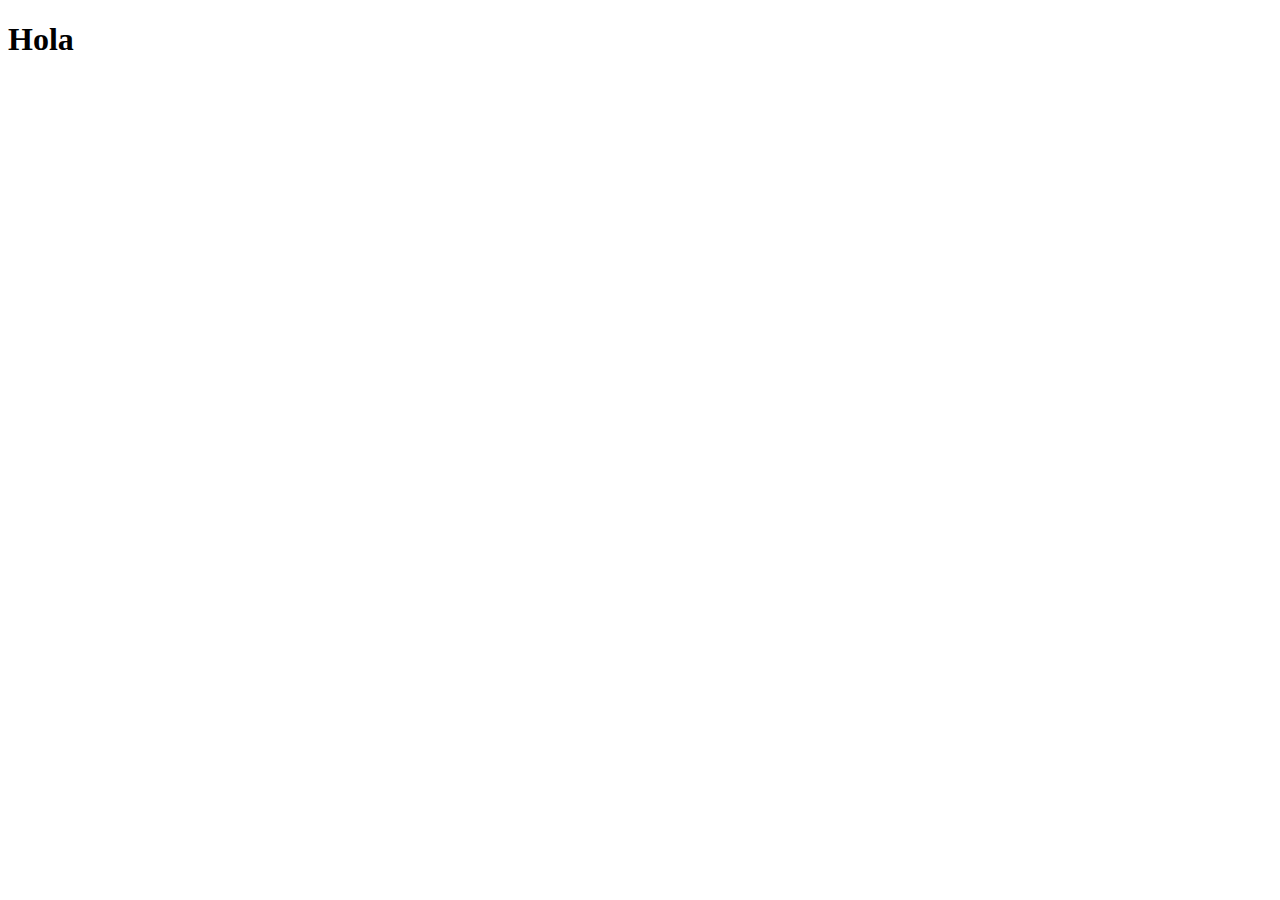
==== Lab1.html @ 10c0036b "Add Lab1.html file" ====
<!DOCTYPE html>
<html lang="en">
<head>
    <meta charset="UTF-8">
    <meta http-equiv="X-UA-Compatible" content="IE=edge">
    <meta name="viewport" content="width=device-width, initial-scale=1.0">
    <title>Lab1</title>
</head>
<body>
    <h1>Hola</h1>
    
</body>
</html>
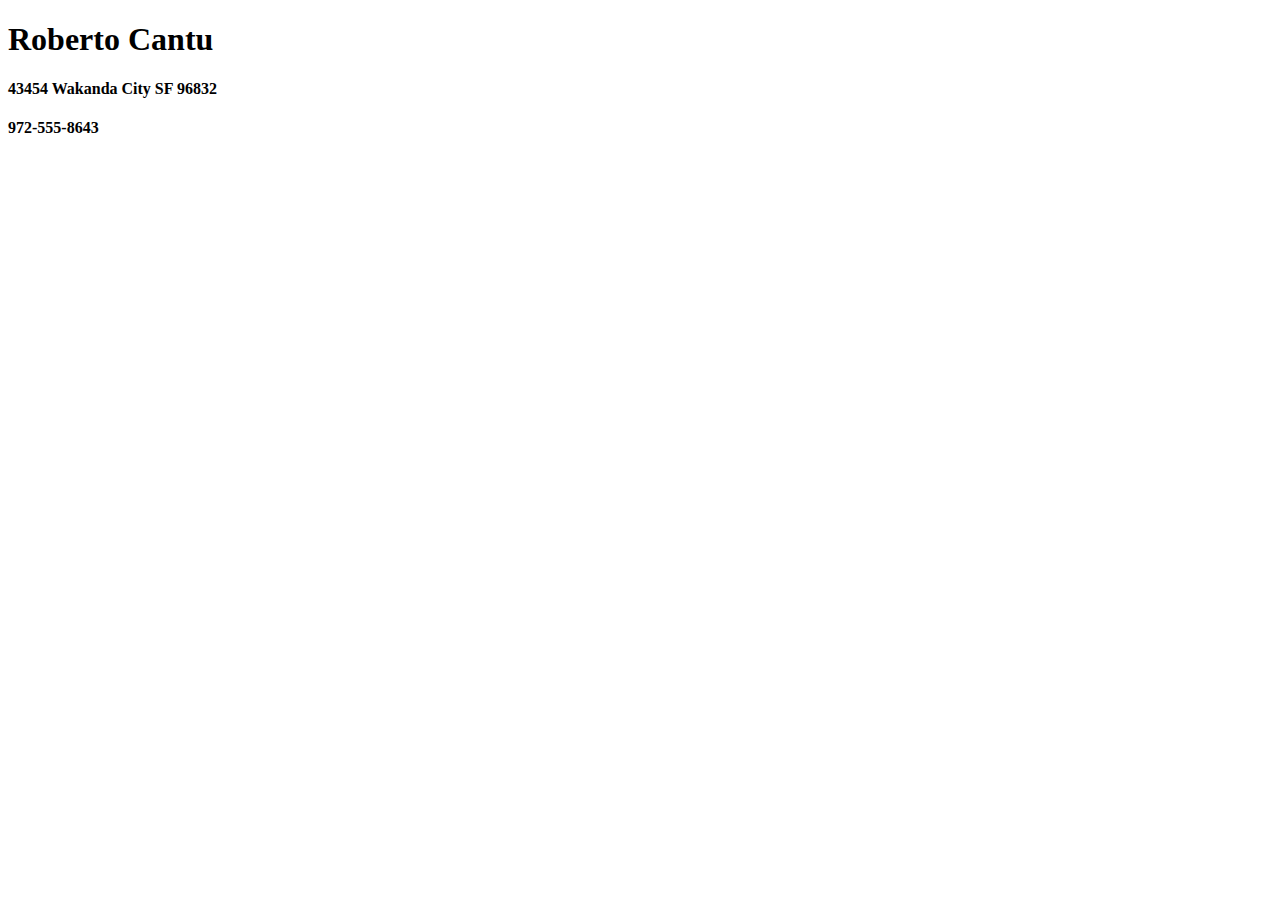
==== commit 98a3f625: "Add header tag" ====
--- a/Lab1.html
+++ b/Lab1.html
@@ -7,7 +7,11 @@
     <title>Lab1</title>
 </head>
 <body>
-    <h1>Hola</h1>
+    <header>
+        <h1>Roberto Cantu </h1>
+        <h4>43454 Wakanda City SF 96832</h4>
+        <h4>972-555-8643</h4>
+    </header>
     
 </body>
 </html>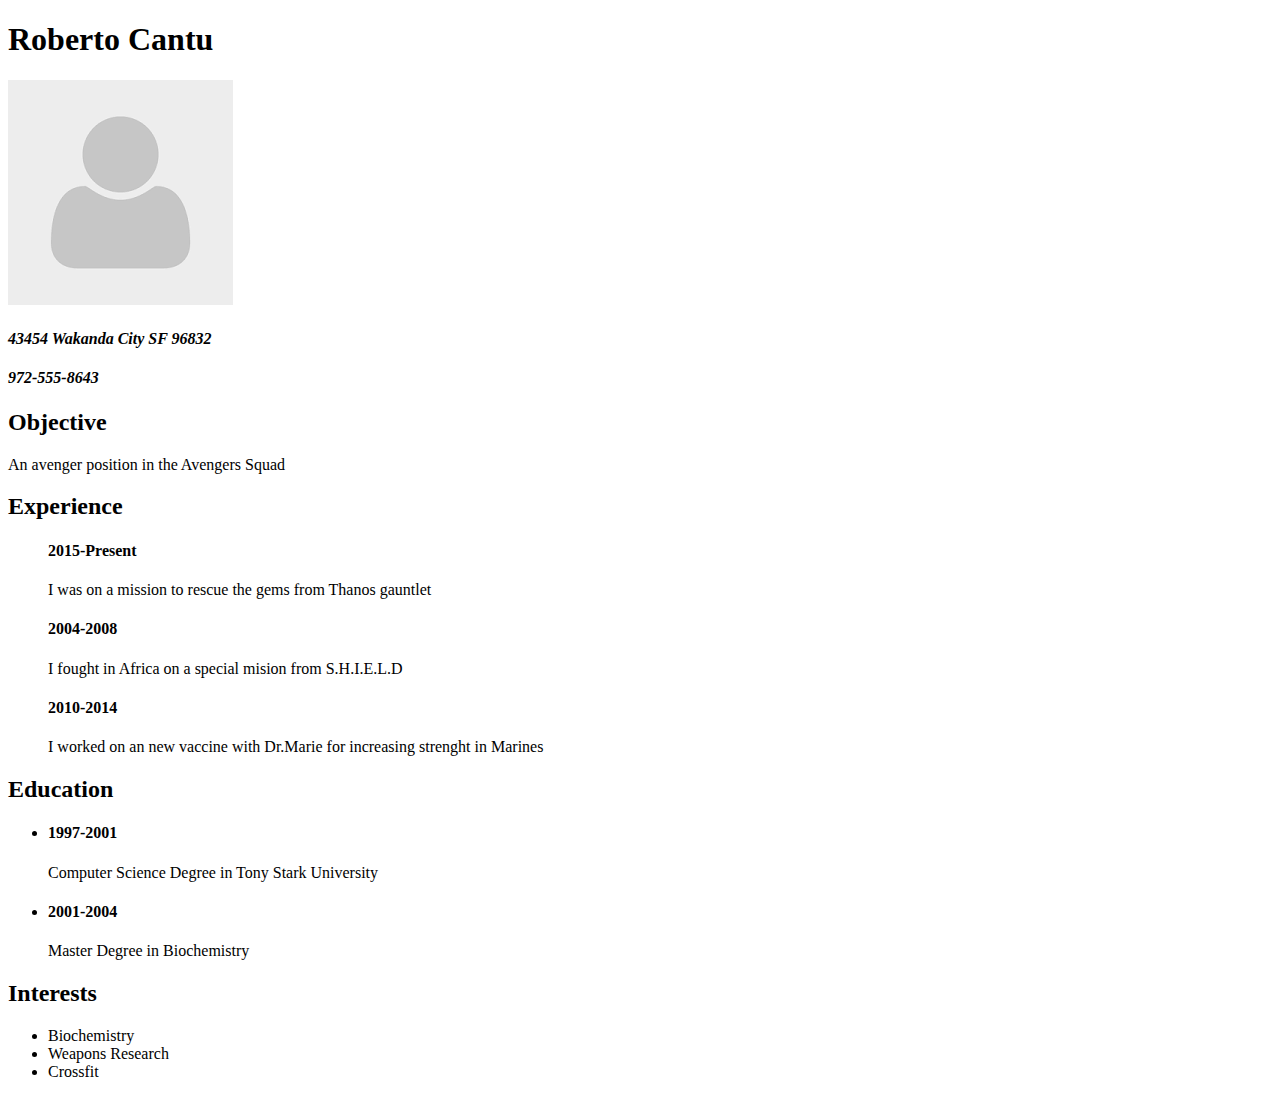
==== commit c89ae6a8: "Finish Lab1" ====
--- a/Lab1.html
+++ b/Lab1.html
@@ -9,9 +9,76 @@
 <body>
     <header>
         <h1>Roberto Cantu </h1>
-        <h4>43454 Wakanda City SF 96832</h4>
-        <h4>972-555-8643</h4>
+        <img src="noPic.png" alt="Profile Picture">
+        <address>
+
+            <h4>43454 Wakanda City SF 96832</h4>
+            <h4>972-555-8643</h4>
+
+        </adress>
     </header>
+
+    <!-- Objective Section -->
+    <section>
+        
+        <h2>Objective</h2>
+        <p>An avenger position in the Avengers Squad</p>
+
+    </section>
+
+    <!-- Experience Section -->
+    <section>
+         <h2>Experience</h2>
+         <ul>
+        
+            <div>
+                <h4>2015-Present</h4>
+                <p>I was on a mission to rescue the gems from Thanos gauntlet</p>
+            </div>
+        
+
+            <div>
+                <h4>2004-2008</h4>
+                <p>I fought in Africa on a special mision from S.H.I.E.L.D</p>
+
+            </div>
+
+            <div>
+                <h4>2010-2014</h4>
+                <p>I worked on an new vaccine with Dr.Marie for increasing strenght in Marines</p>
+                
+            </div>
+        </ul>
+
+    </section>
+
+    <!-- Education Section -->
+    <section>
+        <h2>Education</h2>
+        <ul>
+            <li>
+                <h4>1997-2001</h4>
+                <p>Computer Science Degree in Tony Stark University </p>
+            </li>
+
+            <li>
+                <h4>2001-2004</h4>
+                <p>Master Degree in Biochemistry</p>
+            </li>
+        </ul>
+
+    </section>
+
+    <!-- Interests Section -->
+    <section>
+        <h2>Interests</h2>
+        <ul>
+            <li>Biochemistry </li>
+            <li> Weapons Research</li>
+            <li>Crossfit</li>
+        </ul>
+
+    </section>
     
 </body>
 </html>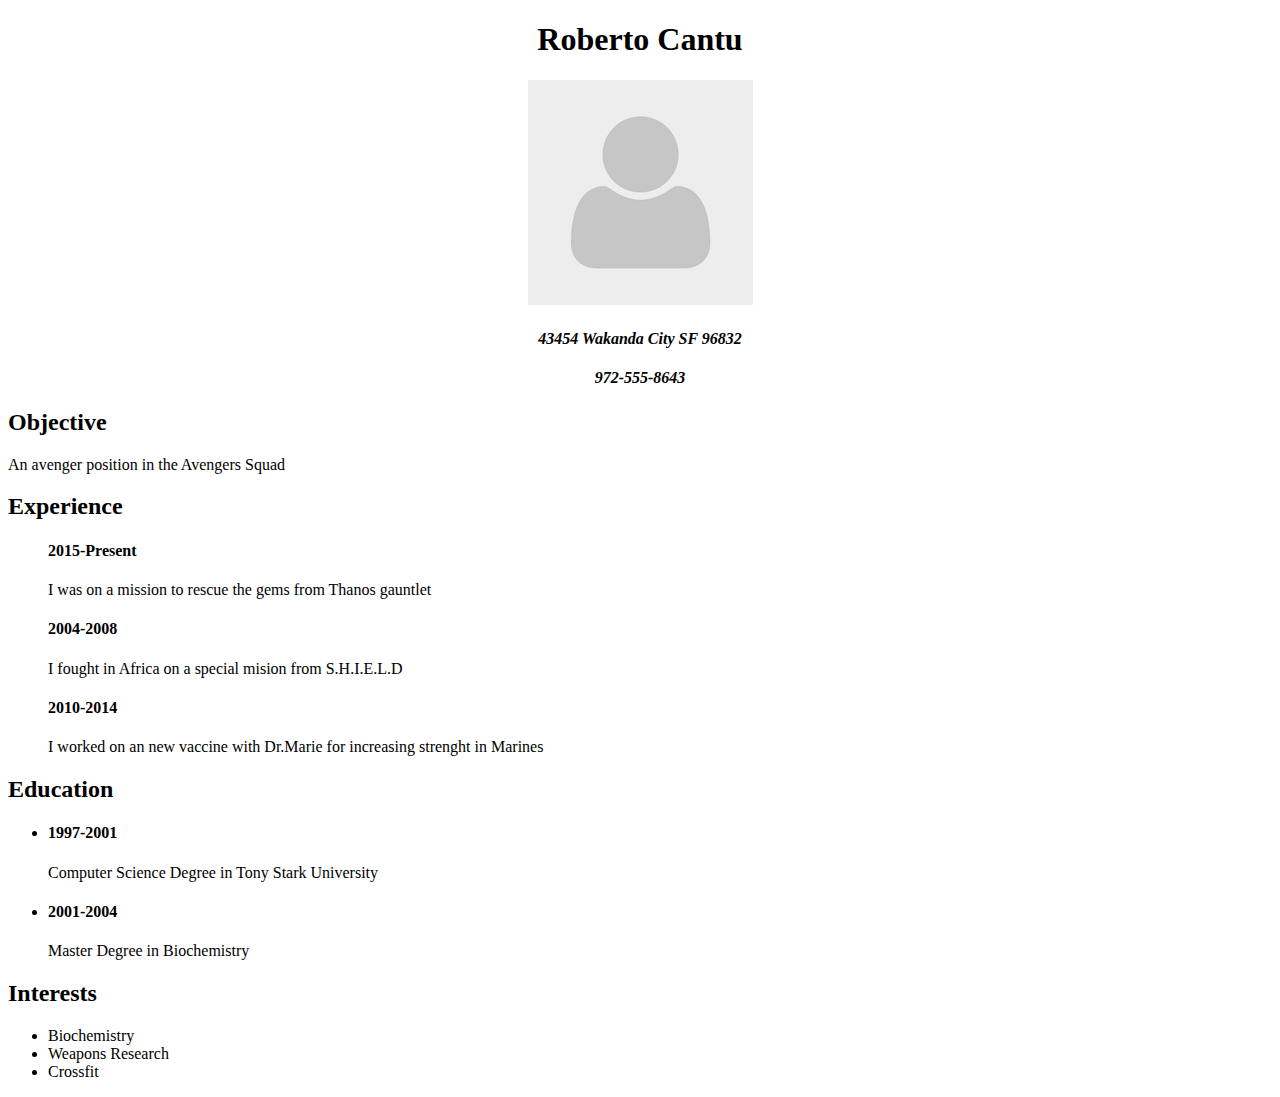
==== commit 6cb8457c: "Align header in center" ====
--- a/Lab1.html
+++ b/Lab1.html
@@ -8,12 +8,14 @@
 </head>
 <body>
     <header>
-        <h1>Roberto Cantu </h1>
-        <img src="noPic.png" alt="Profile Picture">
+        <h1 style="text-align: center;">Roberto Cantu </h1>
+        <div style="text-align: center;">
+            <img src="noPic.png" alt="Profile Picture">
+        </div>
         <address>
 
-            <h4>43454 Wakanda City SF 96832</h4>
-            <h4>972-555-8643</h4>
+            <h4 style="text-align: center;">43454 Wakanda City SF 96832</h4>
+            <h4 style="text-align: center;">972-555-8643</h4>
 
         </adress>
     </header>
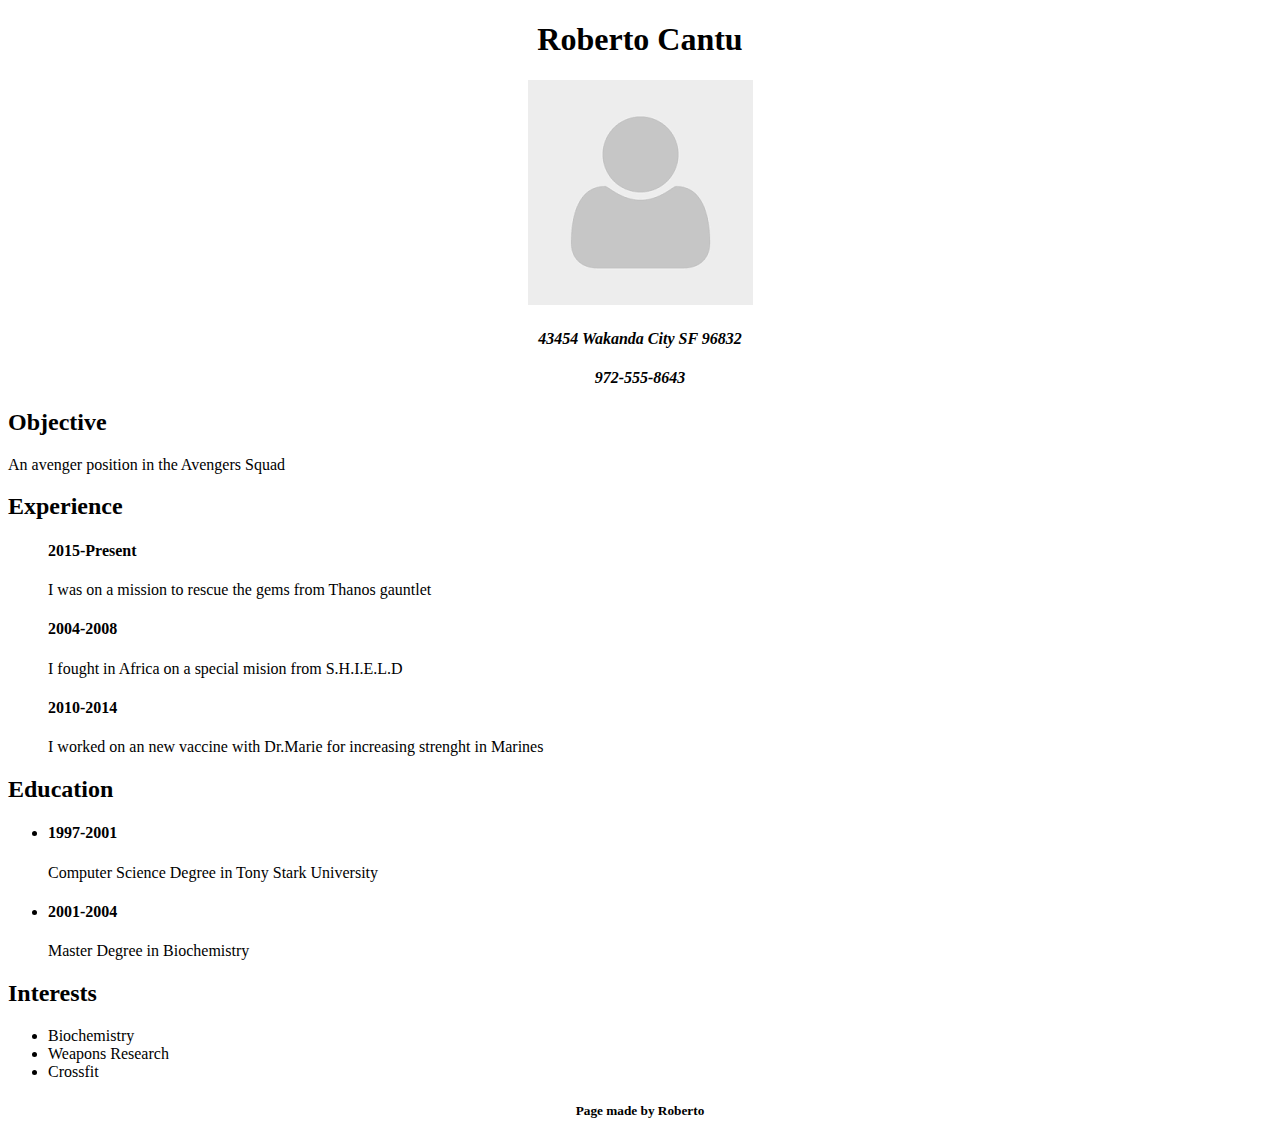
==== commit 4a186f49: "Add footer" ====
--- a/Lab1.html
+++ b/Lab1.html
@@ -81,6 +81,12 @@
         </ul>
 
     </section>
-    
+
+    <!-- Footer -->
+    <Footer>
+        <div>
+            <h5 style="text-align: center;">Page made by Roberto</h5>
+        </div>
+    </Footer>
 </body>
 </html>